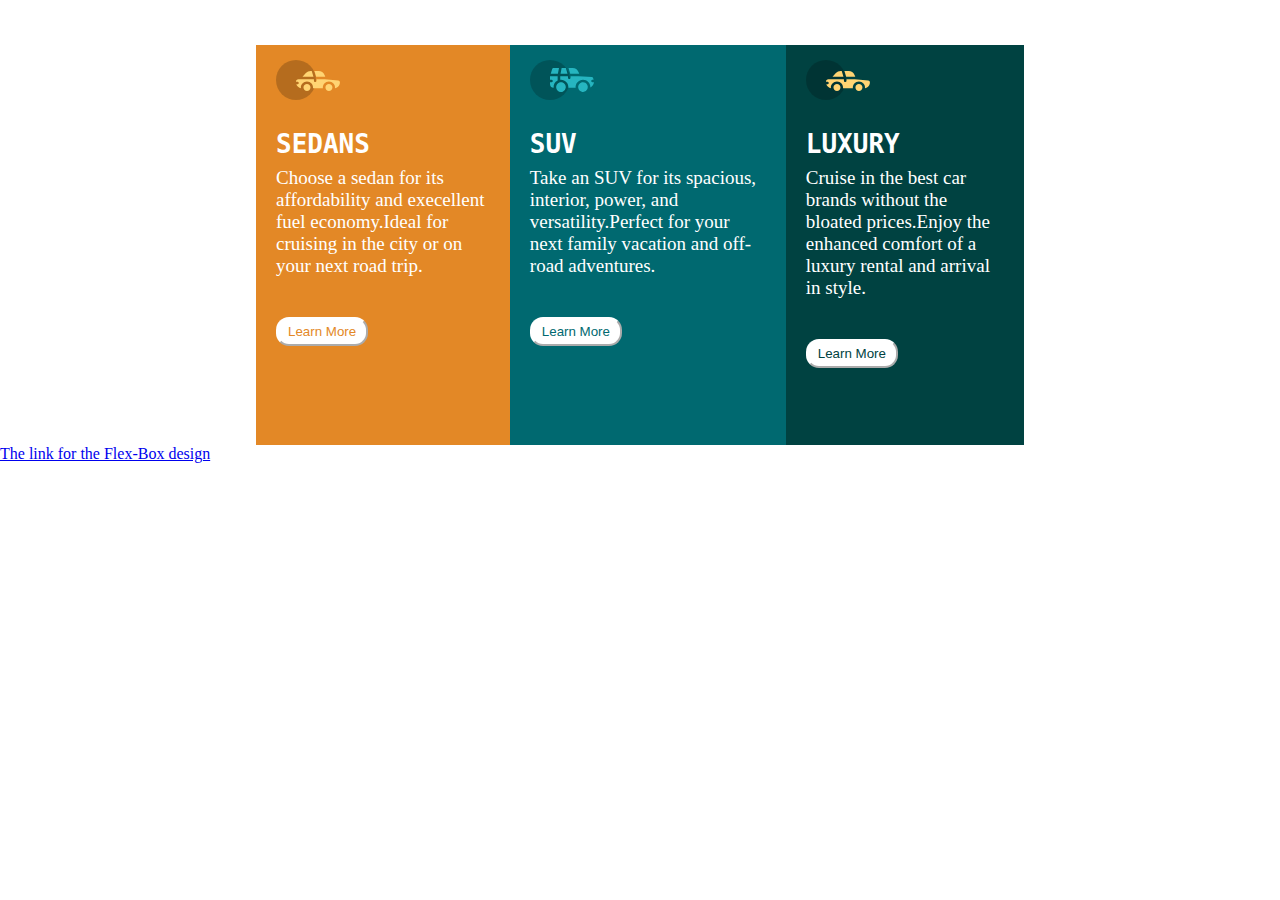
==== grid.html @ 01266d2b "task of moor comparison" ====
<!DOCTYPE html>
<html lang="en">
  <head>
    <meta charset="UTF-8" />
    <meta http-equiv="X-UA-Compatible" content="IE=edge" />
    <meta name="viewport" content="width=device-width, initial-scale=1.0" />
    <link rel="stylesheet" href="grid.css" />
    <title>Grid template</title>
  </head>
  <body>
    <main>

      <div class="item1 sedans">
        <div class="first">
          <div><img src="images/icon-sedans.svg" alt="" /></div>
          <h1>SEDANS</h1>
          <p>
            Choose a sedan for its affordability and execellent fuel
            economy.Ideal for cruising in the city or on your next road trip.
          </p>
          <button>Learn More</button>
        </div>
      </div>
      <div class="item2 abc">
        <div class="first abd">
          <div><img src="images/icon-suvs.svg" alt="" /></div>
          <h1>SUV</h1>
          <p>
            Take an SUV for its spacious, interior, power, and
            versatility.Perfect for your next family vacation and off-road
            adventures.
          </p>
          <button>Learn More</button>
        </div>
      </div>

      <div class="item3 abc">
        <div class="first">
          <div><img src="images/icon-sedans.svg" alt="" /></div>
          <h1>LUXURY</h1>
          <p> Cruise in the best car brands without the bloated prices.Enjoy the
            enhanced comfort of a luxury rental and arrival in style.</p>
          <button>Learn More</button>
        </div>
      </div>


    </main>

    <a href="index.html">The link for the Flex-Box design</a>
  </body>
</html>
---- grid.css ----
* {
    margin: 0;
    padding: 0;
    box-sizing: border-box;
}
main {
    margin-top: 45px;
    display: grid;
    height: 400px;
    width: 60%;
    margin-left: auto;
    margin-right: auto;
    grid-template-areas: 'a b c';
}

.first h1 {
    color: white;
    margin-bottom: 8px;
    font-family: monospace;
}

.item1 {
    background-color: hsl(31, 77%, 52%);
    grid-area: a;
    padding: 15px 20px;
}
.item2 {
    background-color: hsl(184, 100%, 22%);
    grid-area: b;
    padding: 15px 20px;
}
.item3 {
    background-color: hsl(179, 100%, 13%);
    grid-area: c;
    padding: 15px 20px;
}
.item1 button {
    color: hsl(31, 77%, 52%) ;
}
.item2 button {
    color: hsl(184, 100%, 22%) ;
}
.item3 button {
    color: hsl(179, 100%, 13%) ;
}
.first img {
    margin-bottom: 25px;
}
.first p {
    color: white;
    font-size: 19px;
    margin-bottom: 40px;
}
button {
    padding: 5px 10px;
    border-radius: 13px ;
    border-color: white;
    background-color: white ; 
    cursor: pointer;
}
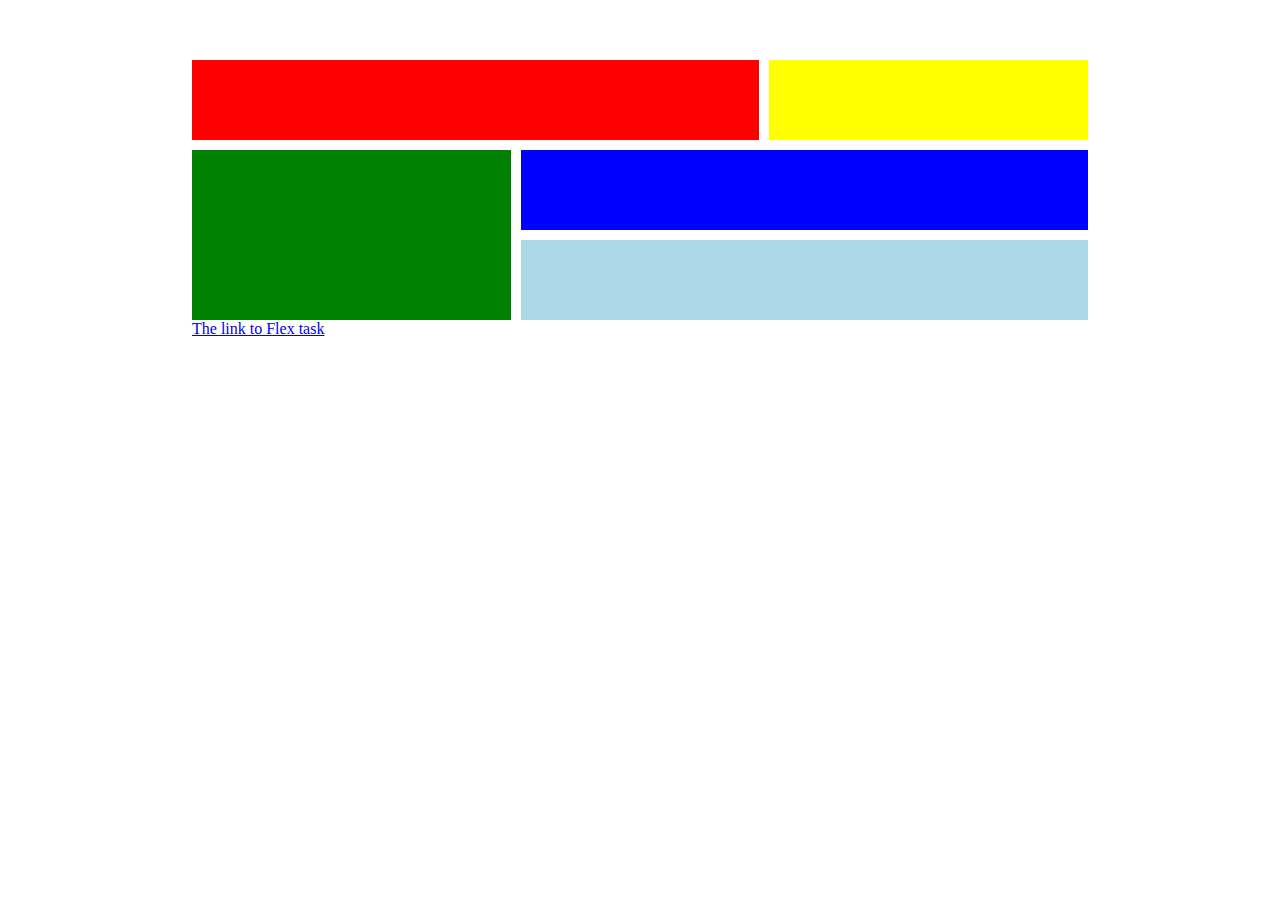
==== commit 8fccf891: "update the grid.html file" ====
--- a/grid.html
+++ b/grid.html
@@ -5,48 +5,16 @@
     <meta http-equiv="X-UA-Compatible" content="IE=edge" />
     <meta name="viewport" content="width=device-width, initial-scale=1.0" />
     <link rel="stylesheet" href="grid.css" />
-    <title>Grid template</title>
+    <title>Grid Pratical</title>
   </head>
   <body>
-    <main>
-
-      <div class="item1 sedans">
-        <div class="first">
-          <div><img src="images/icon-sedans.svg" alt="" /></div>
-          <h1>SEDANS</h1>
-          <p>
-            Choose a sedan for its affordability and execellent fuel
-            economy.Ideal for cruising in the city or on your next road trip.
-          </p>
-          <button>Learn More</button>
-        </div>
-      </div>
-      <div class="item2 abc">
-        <div class="first abd">
-          <div><img src="images/icon-suvs.svg" alt="" /></div>
-          <h1>SUV</h1>
-          <p>
-            Take an SUV for its spacious, interior, power, and
-            versatility.Perfect for your next family vacation and off-road
-            adventures.
-          </p>
-          <button>Learn More</button>
-        </div>
-      </div>
-
-      <div class="item3 abc">
-        <div class="first">
-          <div><img src="images/icon-sedans.svg" alt="" /></div>
-          <h1>LUXURY</h1>
-          <p> Cruise in the best car brands without the bloated prices.Enjoy the
-            enhanced comfort of a luxury rental and arrival in style.</p>
-          <button>Learn More</button>
-        </div>
-      </div>
-
-
-    </main>
-
-    <a href="index.html">The link for the Flex-Box design</a>
+    <div id="parent">
+      <div class="item1"></div>
+      <div class="item2"></div>
+      <div class="item3"></div>
+      <div class="item4"></div>
+      <div class="item5"></div>
+    </div>
+    <a href="index.html">The link to Flex task</a>
   </body>
-</html>+</html>
--- a/grid.css
+++ b/grid.css
@@ -1,60 +1,44 @@
-* {
+*  {
     margin: 0;
     padding: 0;
     box-sizing: border-box;
 }
-main {
-    margin-top: 45px;
+body {
+  width: 70%;
+  margin-left: auto;
+  margin-right: auto;
+  margin-top: 60px;
+}
+#parent div {
+    padding: 40px;
+}
+.item1 {
+    background: red;
+    grid-area: a;
+}
+.item2 {
+    background-color: yellow;
+    grid-area: b;
+}
+.item3 {
+    background-color: green;
+    grid-area: c;
+}
+.item4 {
+    background-color: blue;
+    grid-area: d;
+}
+.item5 {
+    background-color: lightblue;
+    grid-area: e;
+}
+#parent {
     display: grid;
-    height: 400px;
-    width: 60%;
-    margin-left: auto;
-    margin-right: auto;
-    grid-template-areas: 'a b c';
+    grid-template-areas: 
+    'a a b'
+     'c d d' 
+     'c e e';
+    gap: 10px;
 }
 
-.first h1 {
-    color: white;
-    margin-bottom: 8px;
-    font-family: monospace;
-}
 
-.item1 {
-    background-color: hsl(31, 77%, 52%);
-    grid-area: a;
-    padding: 15px 20px;
-}
-.item2 {
-    background-color: hsl(184, 100%, 22%);
-    grid-area: b;
-    padding: 15px 20px;
-}
-.item3 {
-    background-color: hsl(179, 100%, 13%);
-    grid-area: c;
-    padding: 15px 20px;
-}
-.item1 button {
-    color: hsl(31, 77%, 52%) ;
-}
-.item2 button {
-    color: hsl(184, 100%, 22%) ;
-}
-.item3 button {
-    color: hsl(179, 100%, 13%) ;
-}
-.first img {
-    margin-bottom: 25px;
-}
-.first p {
-    color: white;
-    font-size: 19px;
-    margin-bottom: 40px;
-}
-button {
-    padding: 5px 10px;
-    border-radius: 13px ;
-    border-color: white;
-    background-color: white ; 
-    cursor: pointer;
-}
